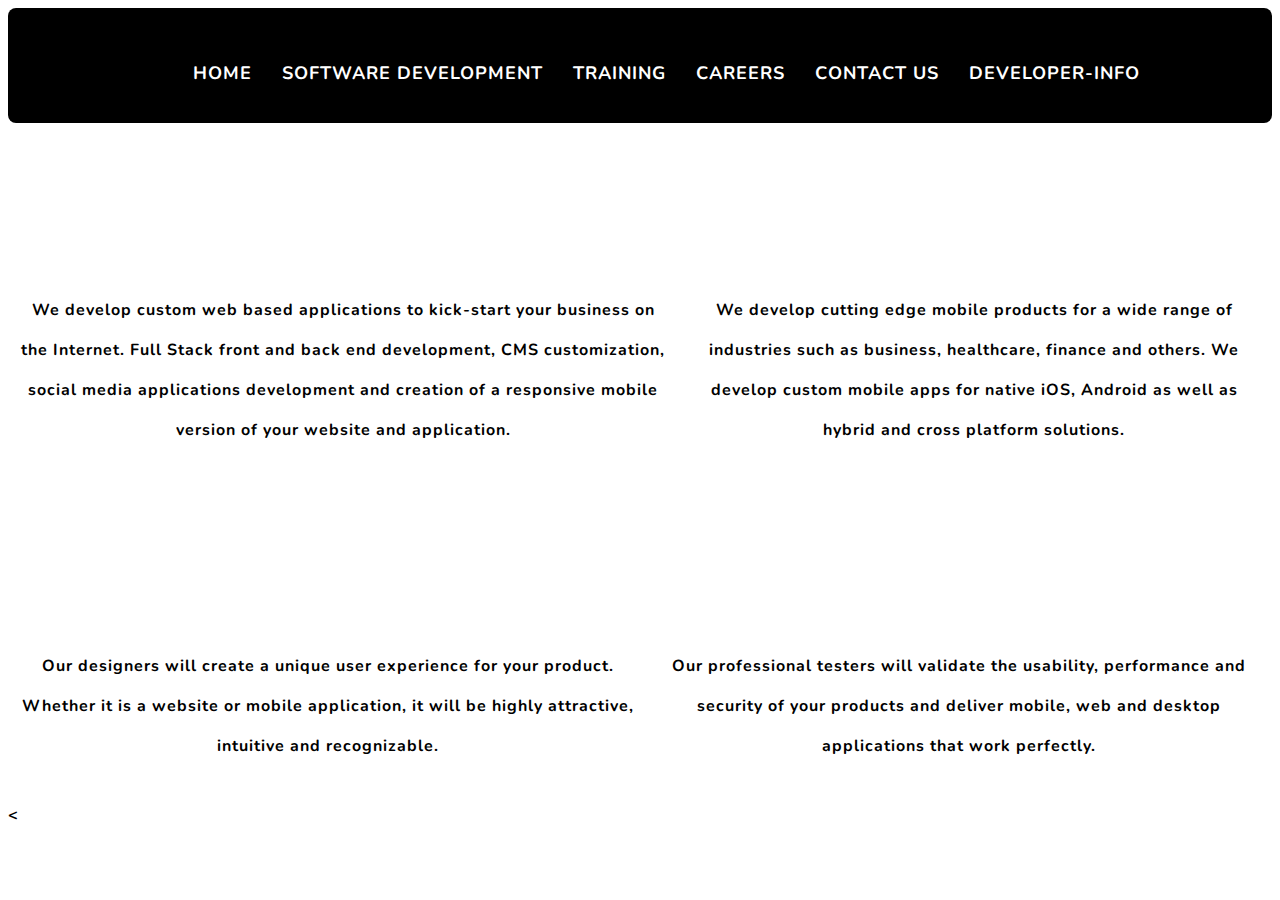
==== index.html @ accf795f "Add files via upload" ====
<!DOCTYPE html>
<html lang="en" dir="ltr">

<head>
  <meta charset="utf-8">
  <meta name="viewport" content="width=device-width, initial-scale=1.0">
  <meta charset="ISO-8859-1">
  <title>TechieAid</title>
  <link rel="stylesheet" href="styles.css">
  <link rel="preconnect" href="https://fonts.googleapis.com">
  <link rel="preconnect" href="https://fonts.gstatic.com" crossorigin>
  <link href="https://fonts.googleapis.com/css2?family=Nunito&display=swap" rel="stylesheet">
<meta name="viewport" content="width=device-width, initial-scale=1.0">


</head>

<body style="background-image:url(images/coding-man.jpg); background-size: cover; background-repeat: no-repeat;">
  <div class="header">

    <div>

      <ul>
        <li><img src="images/techie.png" alt="" /></li>
        <li class="list1"> <a href="index.html">HOME</a></li>
        <li class="list"> <a href="https://techieaid.in/software-development">SOFTWARE DEVELOPMENT</a> </li>
        <li class="list"> <a href="https://techieaid.in/training">TRAINING</a> </li>
        <li class="list"> <a href="careers.html">CAREERS</a> </li>
        <li class="list"> <a href="https://techieaid.in/contact-us">CONTACT US</a></li>
        <li class="list"> <a href="https://suresh57-rs.github.io/Suresh-profile2/">DEVELOPER-INFO</a> </li>
      </ul>
    </div>
  </div>
  <div class="">
    <table>
      <tr>
        <th>
          <h2>WEB APPLICATIONS</h2>
        </th>
        <th>
          <h2>MOBILE APPLICATIONS</h2>
        </th>

      </tr>
      <tr>
        <td><img src="images/web application.jpeg" alt=""></td>
        <td><img src="images/mobileapp.jpeg" alt=""></td>
      </tr>

      <tr>
        <td>
          <p>We develop custom web based applications to kick-start your business on the Internet. Full Stack front and back end development, CMS customization, social media applications development and creation of a responsive mobile version of your
            website and application.</p>
        </td>
        <td>
          <p>We develop cutting edge mobile products for a wide range of industries such as business, healthcare, finance and others. We develop custom mobile apps for native iOS, Android as well as hybrid and cross platform solutions.</p>
        </td>
      
      </tr>
    </table>
    <table>
      <tr>
        <th>
          <h2>SOFTWARE TESTING</h2>
        </th>
        <th>
          <h2>SOFTWARE DESIGN</h2>
        </th>
      </tr>
      <tr>
        <td><img src="images/softwaredesign.jpeg" alt=""></td>
        <td><img src="images/softwaretesting.jpeg" alt=""></td>
      </tr>
      <tr>
        <td>
          <p>Our designers will create a unique user experience for your product. Whether it is a website or mobile application, it will be highly attractive, intuitive and recognizable.</p>
        </td>
        <td>
          <p>Our professional testers will validate the usability, performance and security of your products and deliver mobile, web and desktop applications that work perfectly.</p>
        </td>
      </tr>
    </table>



    < </div>
</body>

</html>
---- styles.css ----
@charset "ISO-8859-1";

ul {
  list-style-type: none;
  overflow: hidden;
  margin: 0px;
  padding: 15px;

}

li {
  float: left;
}

li a {
  text-decoration: none;
  color: white;
  display: inline-block;
  padding: 15px;
  font-size:18px;
}
.header{
  background-color: black;
  border-radius: 8px;
}
img{
  border-radius: 8px;
  margin-top: 5px;
  margin-left: 5px;
}
a:hover {

  color:#77D970;
  border-radius: 5px;
  font-size: 20px;
}
.list1,.list{
  margin-top: 15px;

}
.list1{
  margin-left: 150px;
}
table{
  cell-spacing:10px;
  text-align: center;

}

h2{
  color:white;
  font-weight: 10px;
  font-size: 30px;
}

.form,.form2{
  padding: 20px;
  background-color: #B5EAEA;
  height: 530px;
  width: 400px;
  border-radius: 8px;
  color: #193498;
  margin-left: 500px;
  font-family: 'Nunito', sans-serif;
}
.form2{
	padding: 20px;
  background-color: #B5EAEA;
  height: 530px;
  width: 500px;
  border-radius: 8px;
  color: #193498;
  margin-left: 500px;
  font-family: 'Nunito', sans-serif;
}
.submit,.input2{
font-weight: bold;
background-color: #E02401;
color: white;
padding: 10px;
border-radius: 8px;
width: 120px;

}

input{
  border-radius: 5px;
  font-family: 'Nunito', sans-serif;
  width: 380px;
  border: 1px solid white;
}
.input2{
	font-weight: bold;
background-color: #E02401;
color: white;
padding: 10px;
border-radius: 8px;
width: 120px;
text-align:center;	
font-family: 'Nunito', sans-serif;
}
p{
  font-weight: 5px;
  color:black;

  border-radius: 8px;
  padding: 10px;
  
}

body{
  font-weight: bold;
  letter-spacing: 1px;
  font-family: 'Nunito', sans-serif;
  line-height: 40px;
}
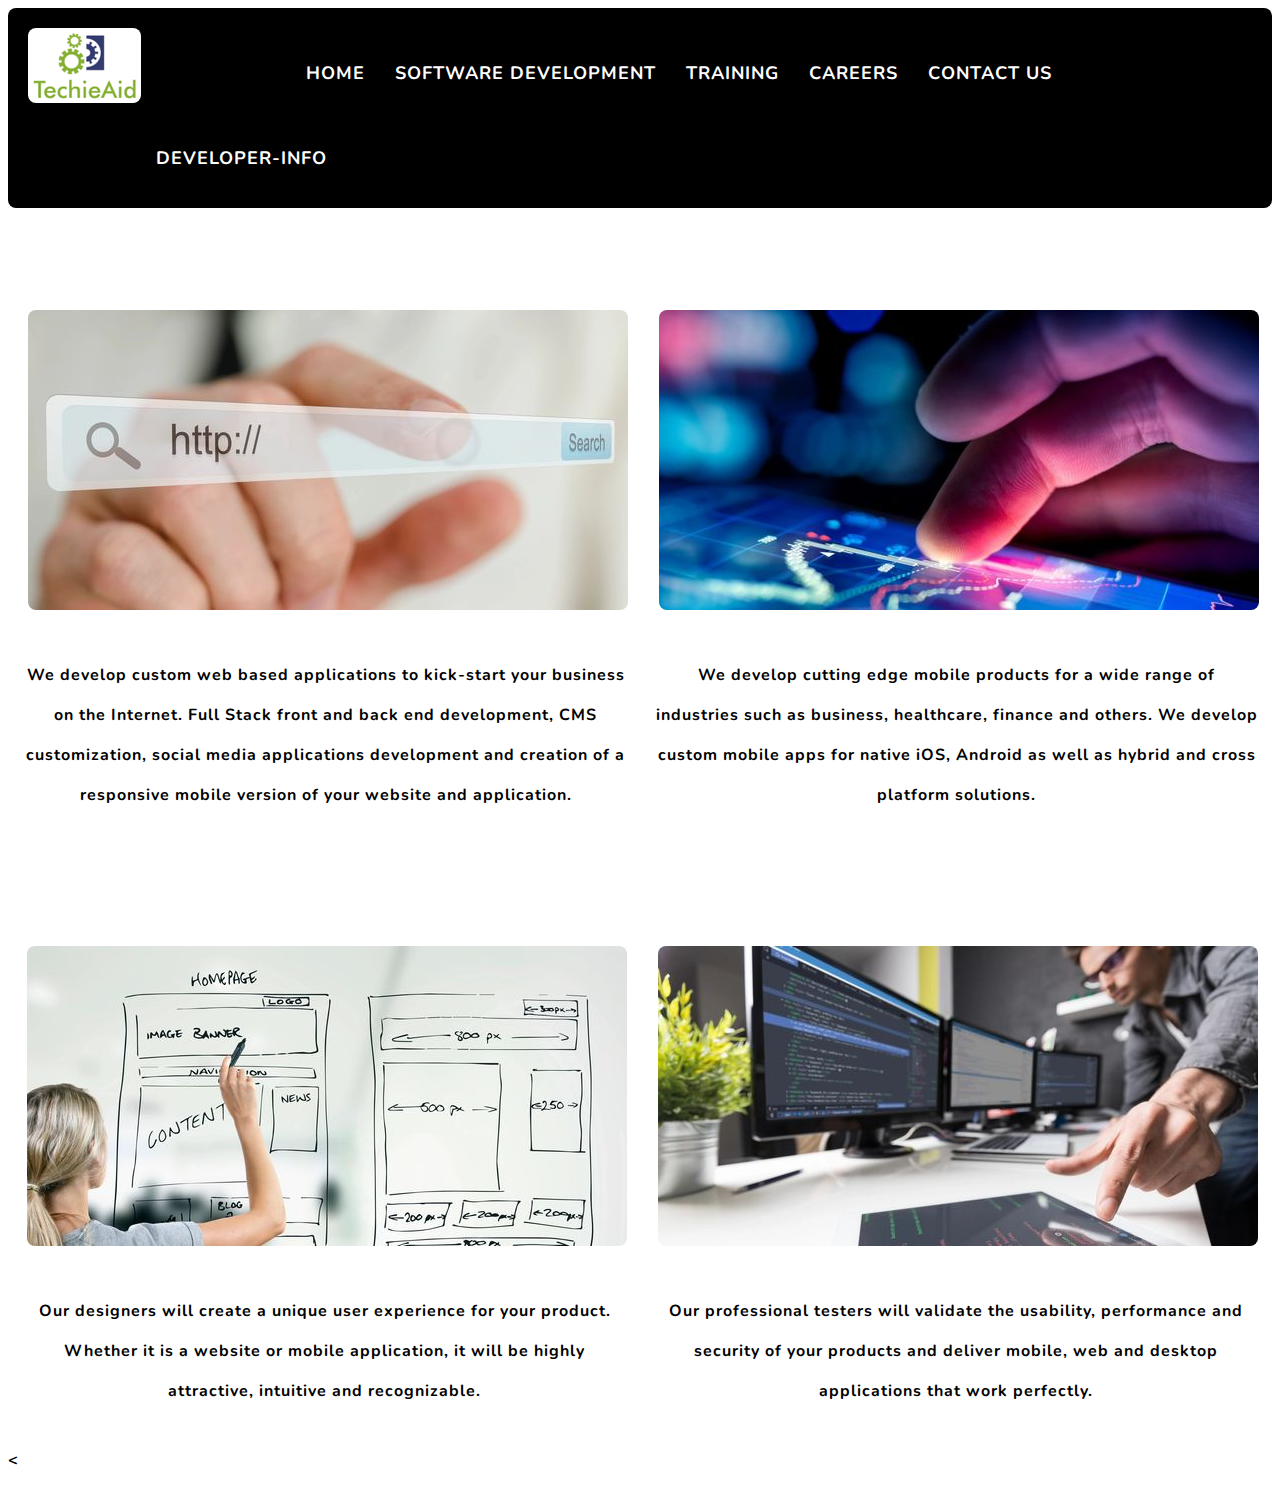
==== commit 7c6fae62: "modified img paths" ====
--- a/index.html
+++ b/index.html
@@ -15,13 +15,13 @@
 
 </head>
 
-<body style="background-image:url(images/coding-man.jpg); background-size: cover; background-repeat: no-repeat;">
+<body style="background-image:url(coding-man.jpg); background-size: cover; background-repeat: no-repeat;">
   <div class="header">
 
     <div>
 
       <ul>
-        <li><img src="images/techie.png" alt="" /></li>
+        <li><img src="techie.png" alt="" /></li>
         <li class="list1"> <a href="index.html">HOME</a></li>
         <li class="list"> <a href="https://techieaid.in/software-development">SOFTWARE DEVELOPMENT</a> </li>
         <li class="list"> <a href="https://techieaid.in/training">TRAINING</a> </li>
@@ -43,8 +43,8 @@
 
       </tr>
       <tr>
-        <td><img src="images/web application.jpeg" alt=""></td>
-        <td><img src="images/mobileapp.jpeg" alt=""></td>
+        <td><img src="web application.jpeg" alt=""></td>
+        <td><img src="mobileapp.jpeg" alt=""></td>
       </tr>
 
       <tr>
@@ -68,8 +68,8 @@
         </th>
       </tr>
       <tr>
-        <td><img src="images/softwaredesign.jpeg" alt=""></td>
-        <td><img src="images/softwaretesting.jpeg" alt=""></td>
+        <td><img src="softwaredesign.jpeg" alt=""></td>
+        <td><img src="softwaretesting.jpeg" alt=""></td>
       </tr>
       <tr>
         <td>
